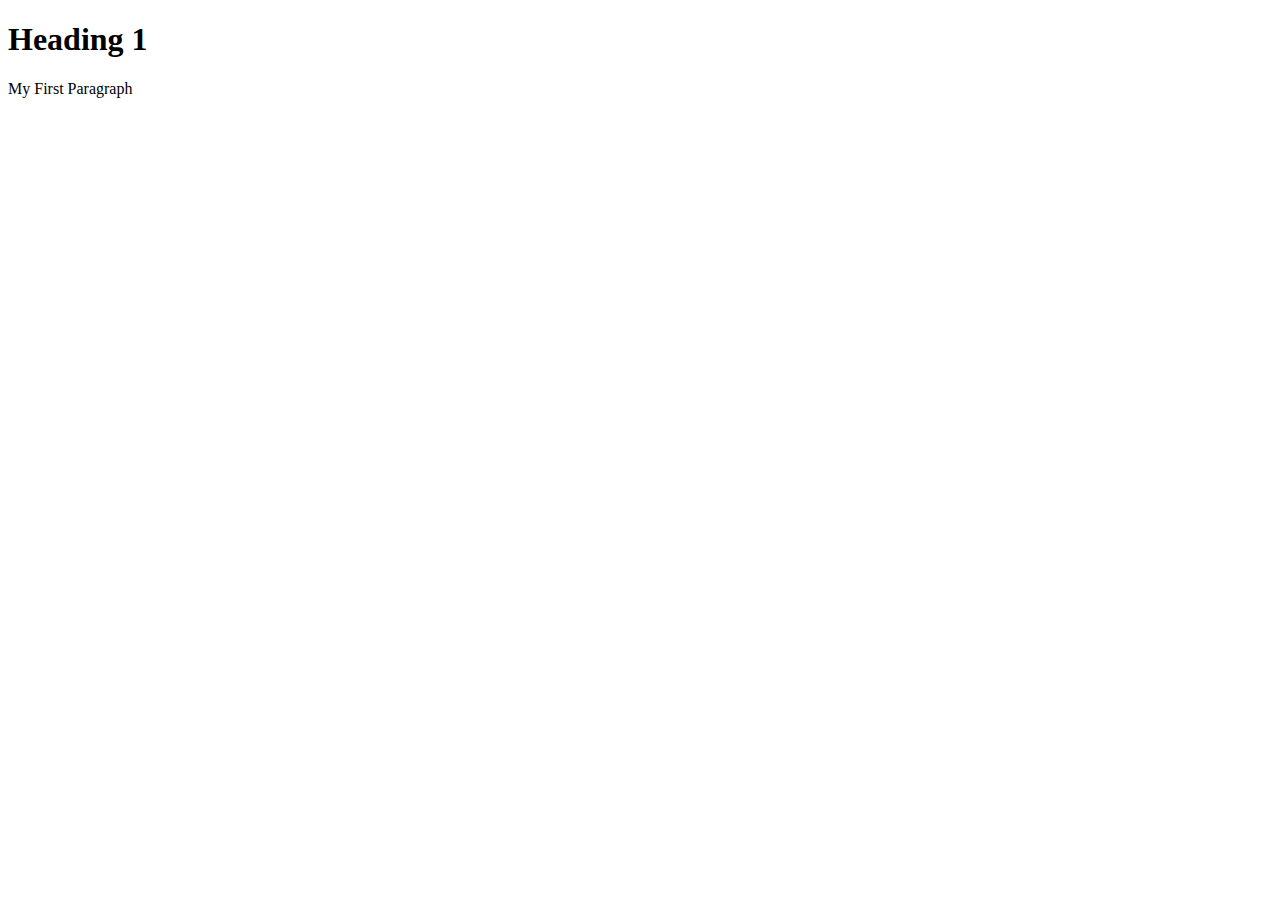
==== index.html @ f36fa060 "First html file" ====
<!DOCTYPE html>
<html lang="en">
<head>
    <meta charset="UTF-8">
    <meta name="viewport" content="width=device-width, initial-scale=1.0">
    <title>My first HTML Document</title>
</head>
<body>
    <h1>Heading 1</h1>
    <p>My First Paragraph</p>
</body>
</html>
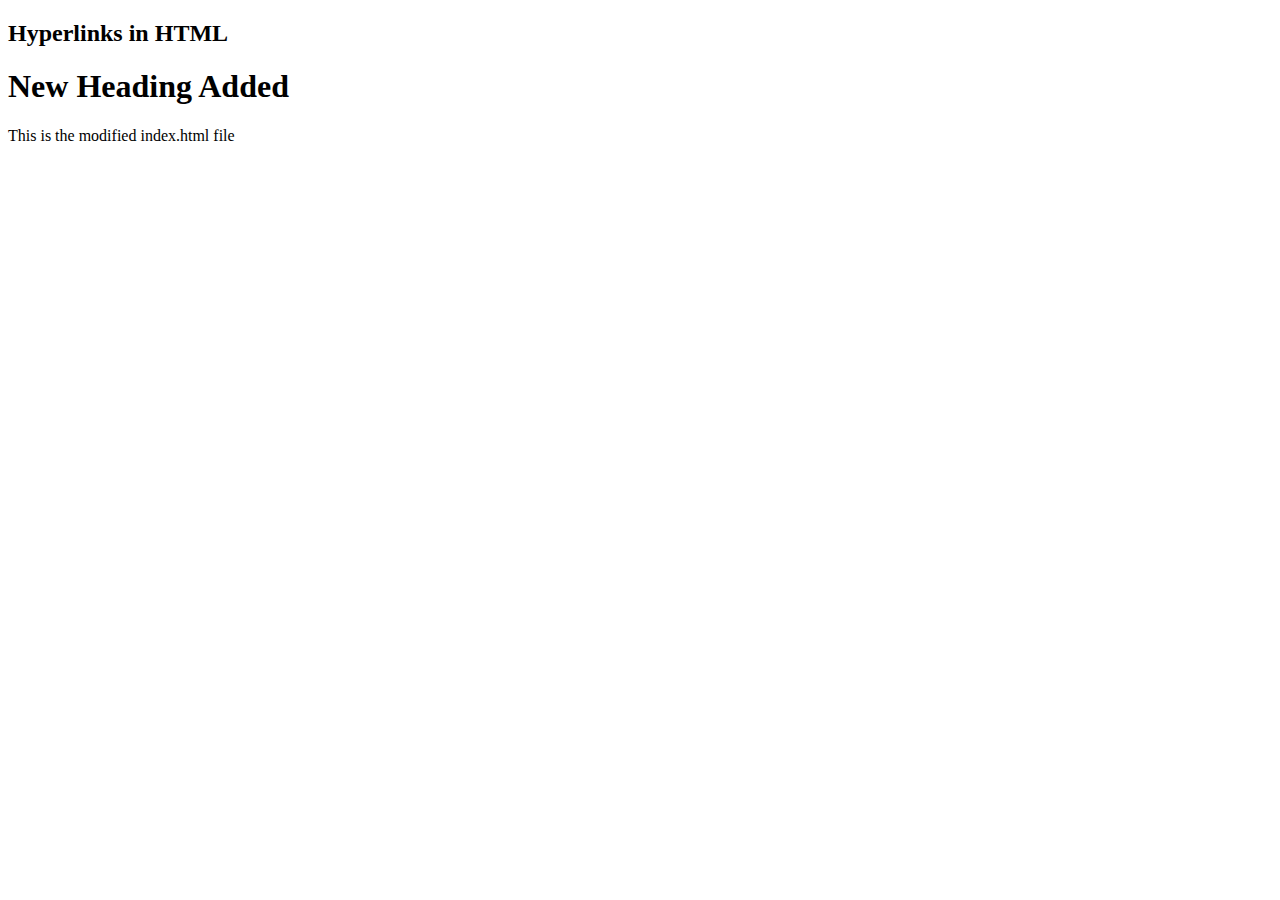
==== commit 403533a4: "Updated html file" ====
--- a/index.html
+++ b/index.html
@@ -6,7 +6,8 @@
     <title>My first HTML Document</title>
 </head>
 <body>
-    <h1>Heading 1</h1>
-    <p>My First Paragraph</p>
+    <h2> Hyperlinks in HTML </h2>
+    <h1>New Heading Added</h1>
+    <p>This is the modified index.html file</p>
 </body>
 </html>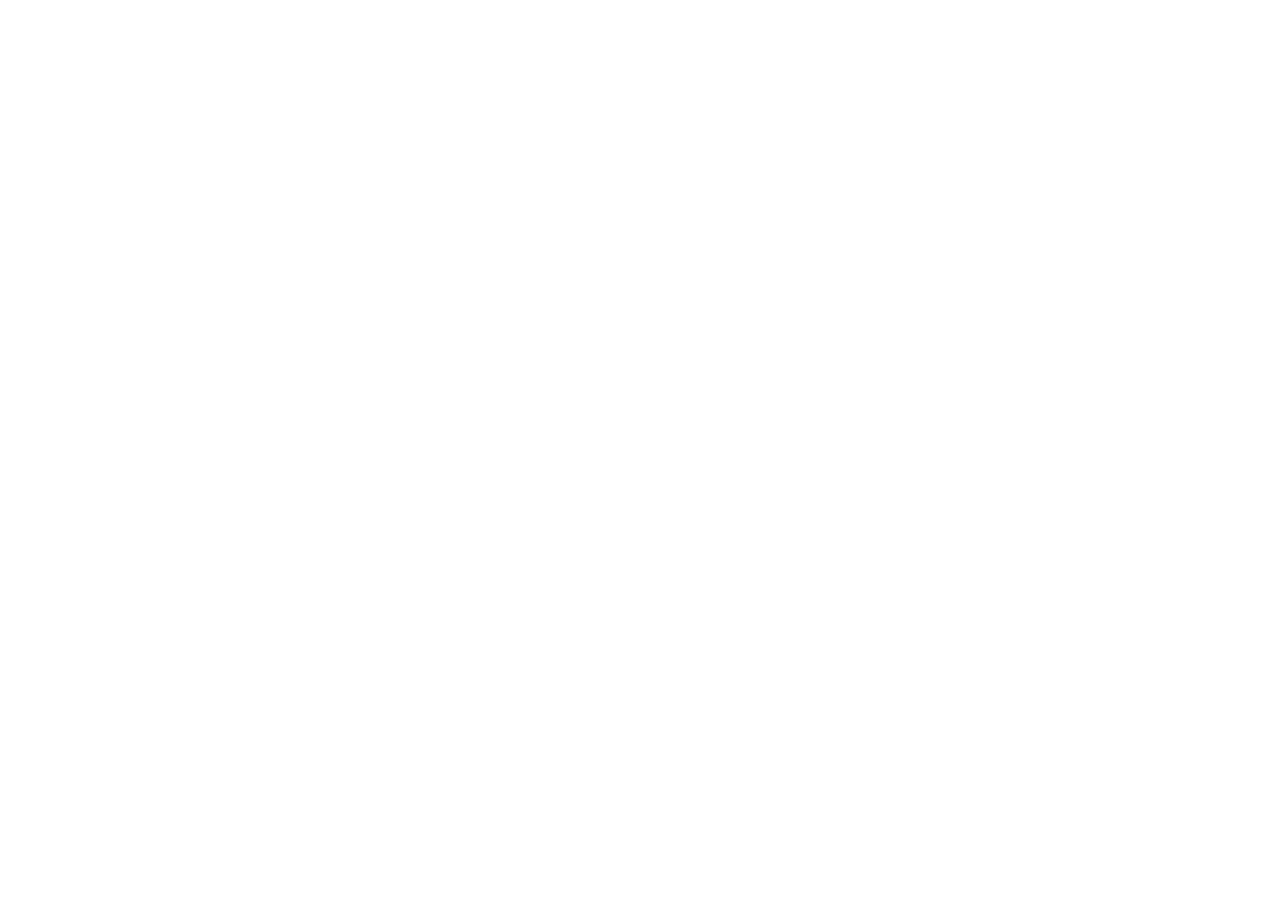
==== commit 1928895a: "Update index.html to include Homework 9" ====
--- a/index.html
+++ b/index.html
@@ -1,13 +1,60 @@
 <!DOCTYPE html>
-<html lang="en">
+<html>
 <head>
-    <meta charset="UTF-8">
-    <meta name="viewport" content="width=device-width, initial-scale=1.0">
-    <title>My first HTML Document</title>
+  <script src="https://cdn.jsdelivr.net/npm/vega@5.25.0"></script>
+  <script src="https://cdn.jsdelivr.net/npm/vega-lite@5.14.1"></script>
+  <script src="https://cdn.jsdelivr.net/npm/vega-embed@6.22.2"></script>
 </head>
 <body>
-    <h2> Hyperlinks in HTML </h2>
-    <h1>New Heading Added</h1>
-    <p>This is the modified index.html file</p>
+  <div id="vis"/>
+  <script>
+    const spec = {
+  "$schema": "https://vega.github.io/schema/vega-lite/v5.json",
+  "width": 500,
+  "height": 400,
+  "title": "Satellite Data on Australian Fires in January 2019",
+  "projection": {"type": "mercator"},
+  "layer": [
+    {
+      "data": {
+        "url": "https://raw.githubusercontent.com/raffleslau02/FIT3179/main/ne_110m_graticules_5.json",
+        "format": {"type": "topojson", "feature": "ne_110m_admin_0_countries"}
+      },
+      "mark": {"type": "geoshape", "fill": "seagreen", "stroke": "white"}
+    },
+    {
+      "data": {
+        "url": "https://raw.githubusercontent.com/raffleslau02/FIT3179/main/ne_110m_graticules_5.json",
+        "format": {"type": "topojson", "feature": "ne_110m_graticules_5"}
+      },
+      "mark": {"type": "geoshape", "fill": "seagreen", "stroke": "white"}
+    },
+    {
+      "data": {
+        "url": "https://raw.githubusercontent.com/raffleslau02/FIT3179/main/fire_jan.csv"
+      },
+      "mark": {"type": "circle", "tooltip": {"content": "data"}},
+      "encoding": {
+        "longitude": {"field": "longitude", "type": "quantitative"},
+        "latitude": {"field": "latitude", "type": "quantitative"},
+        "size": {
+          "field": "frp",
+          "type": "quantitative",
+          "title": "Fire Radiative Power (MW)",
+          "scale": {"domain": [0, 2000]}
+        },
+        "color": {
+          "field": "confidence",
+          "type": "quantitative",
+          "title": "Confidence",
+          "scale": {"scheme": "reds"}
+        }
+      }
+    }
+  ],
+  "config": {}
+};
+    vegaEmbed("#vis", spec, {mode: "vega-lite"}).then(console.log).catch(console.warn);
+  </script>
 </body>
-</html>+</html>
